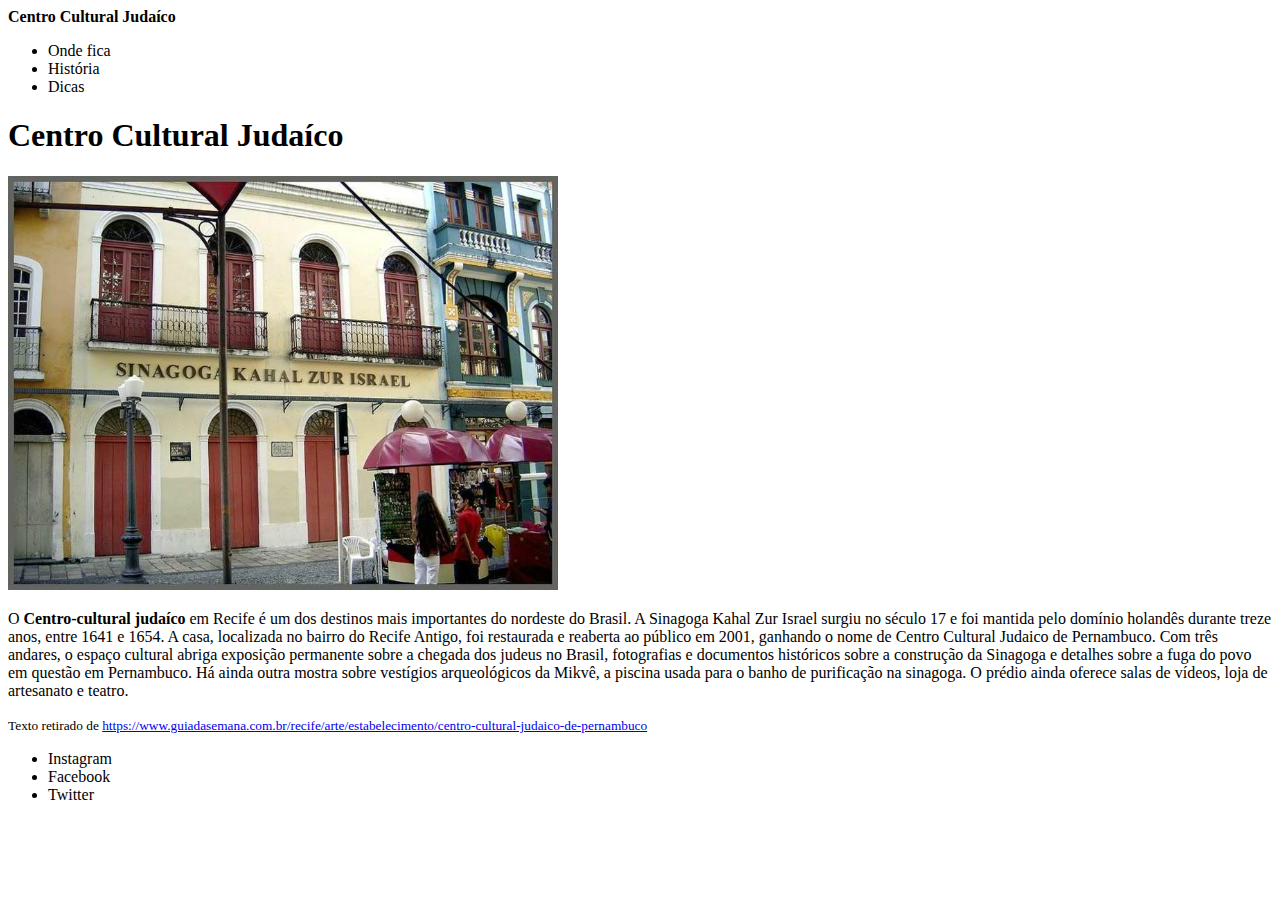
==== judaico.html @ 8f3302f0 "Adicionado 2 paginas" ====
<!DOCTYPE html>
<html lang="en">
<head>
    <meta charset="UTF-8">
    <meta name="viewport" content="width=device-width, initial-scale=1.0">
    <title>Centro Cultural Judaíco</title>
</head>
<body>
    <header>
        <span><strong>Centro Cultural Judaíco</strong></span>
        <ul>
            <li>Onde fica</li>
            <li>História</li>
            <li>Dicas</li>
        </ul>
    </header>

    <main>
        <h1>Centro Cultural Judaíco</h1>
        <img src="./img/filename-sinagoga-kahal.jpg" alt="Centro Cultural Judaíco">

        <p>O <strong>Centro-cultural judaíco</strong> em Recife é um dos destinos mais importantes do nordeste do Brasil.
            A Sinagoga Kahal Zur Israel surgiu no século 17 e foi mantida pelo domínio holandês durante treze anos, entre 1641 e 1654. A casa, localizada no bairro do Recife Antigo, foi restaurada e reaberta ao público em 2001, ganhando o nome de Centro Cultural Judaico de Pernambuco.

            Com três andares, o espaço cultural abriga exposição permanente sobre a chegada dos judeus no Brasil,
             fotografias e documentos históricos sobre a construção da Sinagoga e detalhes sobre a fuga do povo em questão em Pernambuco. 
             Há ainda outra mostra sobre vestígios arqueológicos da Mikvê, a piscina usada para o banho de purificação na sinagoga.
              O prédio ainda oferece salas de vídeos, loja de artesanato e teatro.

        </p>

        <small>Texto retirado de <a href="https://www.guiadasemana.com.br/recife/arte/estabelecimento/centro-cultural-judaico-de-pernambuco">https://www.guiadasemana.com.br/recife/arte/estabelecimento/centro-cultural-judaico-de-pernambuco</a></small>
    </main>

    <footer>
        <ul>
            <li>Instagram</li>
            <li>Facebook</li>
            <li>Twitter</li>
        </ul>
    </footer>
</body>
</html>
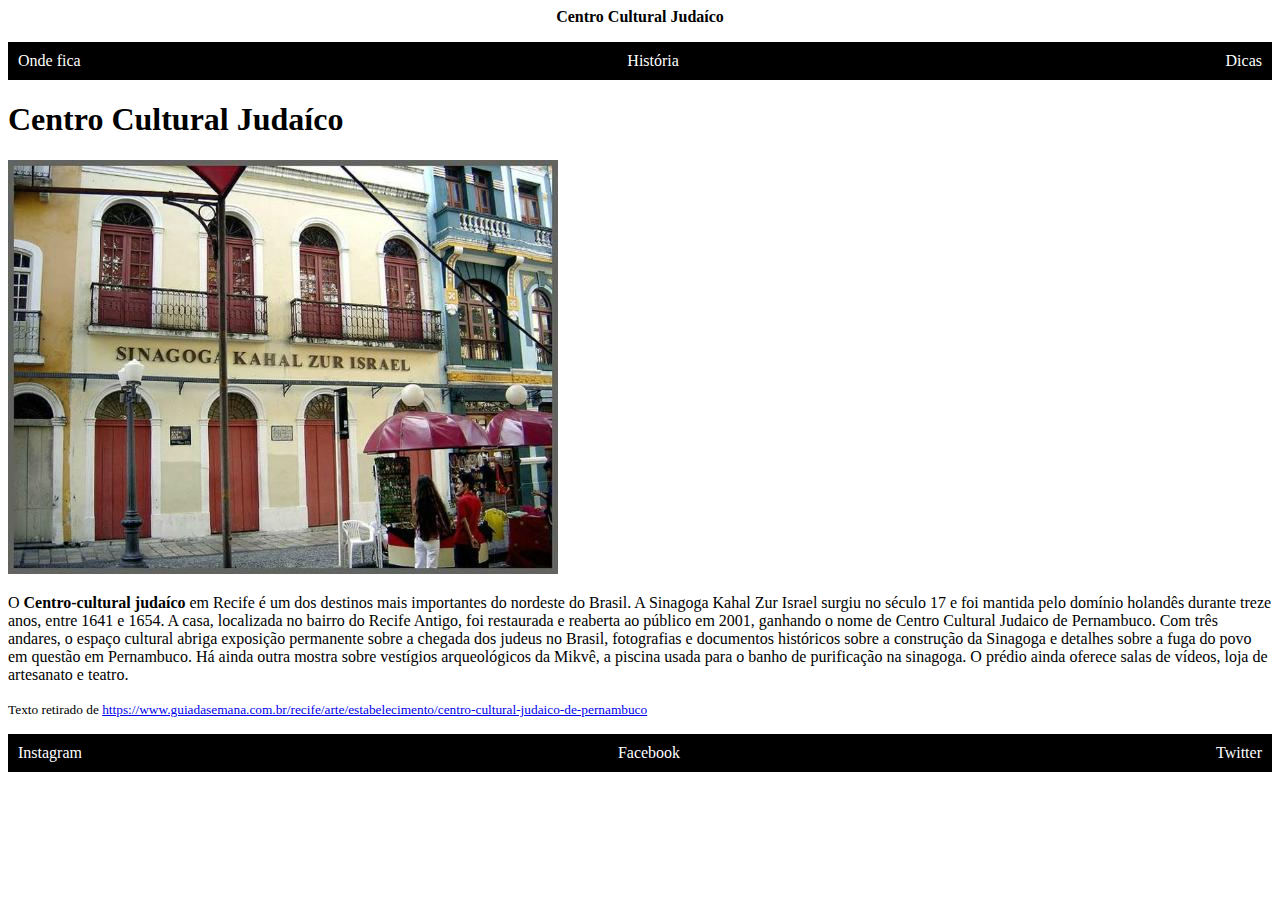
==== commit 45e45122: "add css" ====
--- a/judaico.html
+++ b/judaico.html
@@ -3,6 +3,7 @@
 <head>
     <meta charset="UTF-8">
     <meta name="viewport" content="width=device-width, initial-scale=1.0">
+    <link rel="stylesheet" href="style.css">
     <title>Centro Cultural Judaíco</title>
 </head>
 <body>
--- a/style.css
+++ b/style.css
@@ -0,0 +1,15 @@
+ul {
+display: flex;
+justify-content: space-between;
+align-items: center;
+list-style-type: none;
+background-color: black;
+color: white;
+padding: 10px
+}
+
+span {
+    display: flex;
+    justify-content: center;
+    text-decoration: solid;
+}